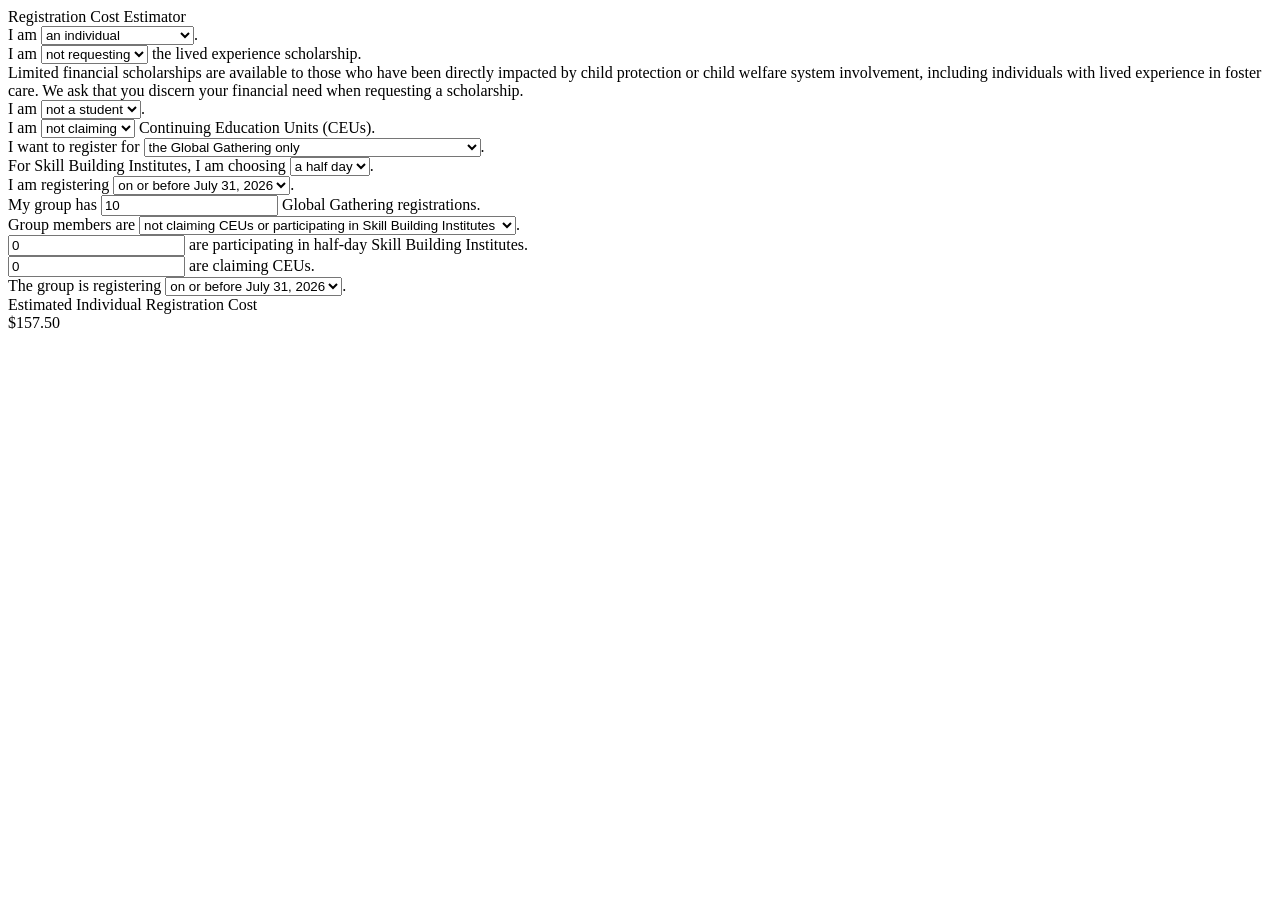
==== index.html @ f4ab2f14 "Add index.html for GG Condensed Pricing Widget This file contains the HTML structure for the GG Cond" ====
<!DOCTYPE html>
<html lang="en">
<head>
  <meta charset="UTF-8">
  <meta name="viewport" content="width=device-width, initial-scale=1.0">
  <title>GG Condensed Pricing Widget</title>
  <link href="https://fonts.googleapis.com/css2?family=Montserrat:wght@400;500;600;700&display=swap" rel="stylesheet">
  <link rel="stylesheet" href="styles.css?v=1">
</head>
<body>

<div id="ggSimplePricingWidget">
  <div class="gg-sp-left">
    <div class="gg-sp-kicker">Registration Cost Estimator</div>

    <div class="gg-sp-line">
      I am
      <select id="ggSpMode">
        <option value="individual">an individual</option>
        <option value="group">registering for a group</option>
      </select>.
    </div>

    <div id="ggSpIndividualFlow">
      <div class="gg-sp-line">
        I am
        <select id="ggSpLived">
          <option value="no">not requesting</option>
          <option value="yes">requesting</option>
        </select>
        the lived experience scholarship.
      </div>

      <div class="gg-sp-note" id="ggSpLivedNote">
        Limited financial scholarships are available to those who have been directly impacted by child protection or child welfare system involvement, including individuals with lived experience in foster care. We ask that you discern your financial need when requesting a scholarship.
      </div>

      <div class="gg-sp-line">
        I am
        <select id="ggSpStudent">
          <option value="no">not a student</option>
          <option value="yes">a student</option>
        </select>.
      </div>

      <div class="gg-sp-line">
        I am
        <select id="ggSpCeu">
          <option value="no">not claiming</option>
          <option value="yes">claiming</option>
        </select>
        Continuing Education Units (CEUs).
      </div>

      <div class="gg-sp-line">
        I want to register for
        <select id="ggSpEvent">
          <option value="global">the Global Gathering only</option>
          <option value="skill">Skill Building Institutes only</option>
          <option value="both">both the Global Gathering and Skill Building Institutes</option>
        </select>.
      </div>

      <div class="gg-sp-line" id="ggSpSkillLine">
        For Skill Building Institutes, I am choosing
        <select id="ggSpSkillLength">
          <option value="half">a half day</option>
          <option value="full">a full day</option>
        </select>.
      </div>

      <div class="gg-sp-line" id="ggSpEarlyLine">
        I am registering
        <select id="ggSpEarly">
          <option value="before">on or before July 31, 2026</option>
          <option value="after">after July 31, 2026</option>
        </select>.
      </div>
    </div>

    <div id="ggSpGroupFlow">
      <div class="gg-sp-line">
        My group has
        <input id="ggSpGroupSize" type="number" min="10" value="10">
        Global Gathering registrations.
      </div>

      <div class="gg-sp-line">
        Group members are
        <select id="ggSpGroupAddons">
          <option value="no">not claiming CEUs or participating in Skill Building Institutes</option>
          <option value="yes">claiming CEUs and/or participating in Skill Building Institutes</option>
        </select>.
      </div>

      <div id="ggSpGroupAddonLines">
        <div class="gg-sp-line">
          <input id="ggSpGroupSkills" type="number" min="0" value="0">
          are participating in half-day Skill Building Institutes.
        </div>

        <div class="gg-sp-line">
          <input id="ggSpGroupCeus" type="number" min="0" value="0">
          are claiming CEUs.
        </div>
      </div>

      <div class="gg-sp-line">
        The group is registering
        <select id="ggSpGroupEarly">
          <option value="before">on or before July 31, 2026</option>
          <option value="after">after July 31, 2026</option>
        </select>.
      </div>
    </div>
  </div>

  <div class="gg-sp-right">
    <div class="gg-sp-total-label" id="ggSpTotalLabel">Estimated Individual Registration Cost</div>
    <div class="gg-sp-total" id="ggSpTotal">$157.50</div>
    <div class="gg-sp-summary" id="ggSpSummary"></div>
    <div class="gg-sp-breakdown" id="ggSpBreakdown"></div>
    <div class="gg-sp-nudge" id="ggSpNudge"></div>
  </div>
</div>

<script src="script.js?v=1"></script>
</body>
</html>
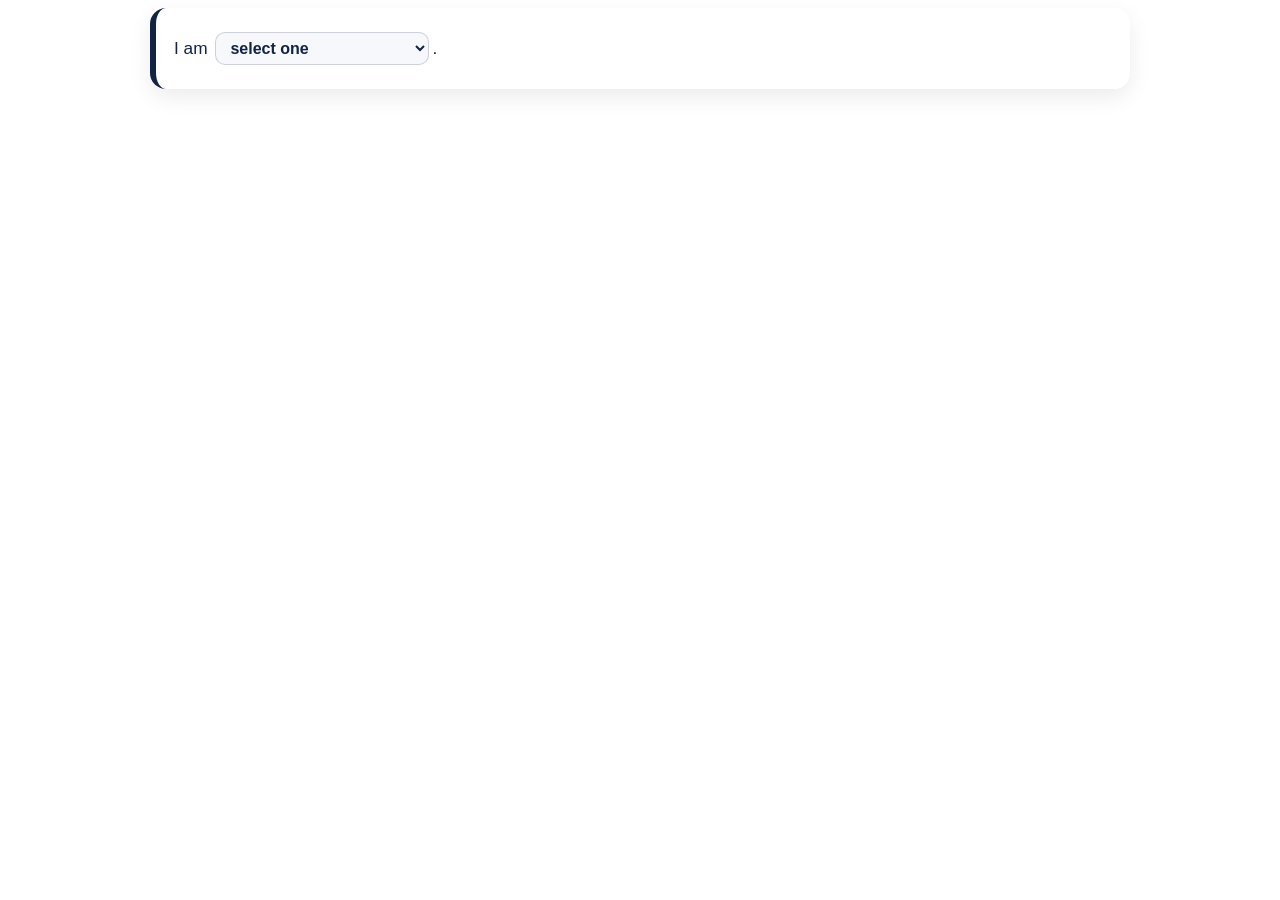
==== commit 4a1bc709: "Update stylesheet and script version in index.html" ====
--- a/index.html
+++ b/index.html
@@ -5,125 +5,117 @@
   <meta name="viewport" content="width=device-width, initial-scale=1.0">
   <title>GG Condensed Pricing Widget</title>
   <link href="https://fonts.googleapis.com/css2?family=Montserrat:wght@400;500;600;700&display=swap" rel="stylesheet">
-  <link rel="stylesheet" href="styles.css?v=1">
+  <link rel="stylesheet" href="styles.css?v=2">
 </head>
 <body>
 
-<div id="ggSimplePricingWidget">
-  <div class="gg-sp-left">
-    <div class="gg-sp-kicker">Registration Cost Estimator</div>
+<div id="ggPriceWidget">
+  <div class="price-line" id="stepMode">
+    I am
+    <select id="mode">
+      <option value="">select one</option>
+      <option value="individual">an individual</option>
+      <option value="group">registering for a group</option>
+    </select>.
+  </div>
 
-    <div class="gg-sp-line">
+  <!-- Individual flow -->
+  <div id="individualFlow">
+    <div class="price-line step" id="stepLived">
       I am
-      <select id="ggSpMode">
-        <option value="individual">an individual</option>
-        <option value="group">registering for a group</option>
+      <select id="lived">
+        <option value="">select one</option>
+        <option value="no">not requesting</option>
+        <option value="yes">requesting</option>
+      </select>
+      the lived experience scholarship.
+    </div>
+
+    <div class="price-line step" id="stepStudent">
+      I am
+      <select id="student">
+        <option value="">select one</option>
+        <option value="no">not a student</option>
+        <option value="yes">a student</option>
       </select>.
     </div>
 
-    <div id="ggSpIndividualFlow">
-      <div class="gg-sp-line">
-        I am
-        <select id="ggSpLived">
-          <option value="no">not requesting</option>
-          <option value="yes">requesting</option>
-        </select>
-        the lived experience scholarship.
-      </div>
-
-      <div class="gg-sp-note" id="ggSpLivedNote">
-        Limited financial scholarships are available to those who have been directly impacted by child protection or child welfare system involvement, including individuals with lived experience in foster care. We ask that you discern your financial need when requesting a scholarship.
-      </div>
-
-      <div class="gg-sp-line">
-        I am
-        <select id="ggSpStudent">
-          <option value="no">not a student</option>
-          <option value="yes">a student</option>
-        </select>.
-      </div>
-
-      <div class="gg-sp-line">
-        I am
-        <select id="ggSpCeu">
-          <option value="no">not claiming</option>
-          <option value="yes">claiming</option>
-        </select>
-        Continuing Education Units (CEUs).
-      </div>
-
-      <div class="gg-sp-line">
-        I want to register for
-        <select id="ggSpEvent">
-          <option value="global">the Global Gathering only</option>
-          <option value="skill">Skill Building Institutes only</option>
-          <option value="both">both the Global Gathering and Skill Building Institutes</option>
-        </select>.
-      </div>
-
-      <div class="gg-sp-line" id="ggSpSkillLine">
-        For Skill Building Institutes, I am choosing
-        <select id="ggSpSkillLength">
-          <option value="half">a half day</option>
-          <option value="full">a full day</option>
-        </select>.
-      </div>
-
-      <div class="gg-sp-line" id="ggSpEarlyLine">
-        I am registering
-        <select id="ggSpEarly">
-          <option value="before">on or before July 31, 2026</option>
-          <option value="after">after July 31, 2026</option>
-        </select>.
-      </div>
+    <div class="price-line step" id="stepCeu">
+      I am
+      <select id="ceu">
+        <option value="">select one</option>
+        <option value="no">not claiming</option>
+        <option value="yes">claiming</option>
+      </select>
+      Continuing Education Units (CEUs).
     </div>
 
-    <div id="ggSpGroupFlow">
-      <div class="gg-sp-line">
-        My group has
-        <input id="ggSpGroupSize" type="number" min="10" value="10">
-        Global Gathering registrations.
-      </div>
+    <div class="price-line step" id="stepEvent">
+      I want to register for
+      <select id="event">
+        <option value="">select one</option>
+        <option value="global">the Global Gathering only</option>
+        <option value="skill">Skill Building Institutes only</option>
+        <option value="both">both the Global Gathering and Skill Building Institutes</option>
+      </select>.
+    </div>
 
-      <div class="gg-sp-line">
-        Group members are
-        <select id="ggSpGroupAddons">
-          <option value="no">not claiming CEUs or participating in Skill Building Institutes</option>
-          <option value="yes">claiming CEUs and/or participating in Skill Building Institutes</option>
-        </select>.
-      </div>
+    <div class="price-line step" id="stepSkillLength">
+      For Skill Building Institutes, I am choosing
+      <select id="skillLength">
+        <option value="">select one</option>
+        <option value="half">a half day</option>
+        <option value="full">a full day</option>
+      </select>.
+    </div>
 
-      <div id="ggSpGroupAddonLines">
-        <div class="gg-sp-line">
-          <input id="ggSpGroupSkills" type="number" min="0" value="0">
-          are participating in half-day Skill Building Institutes.
-        </div>
-
-        <div class="gg-sp-line">
-          <input id="ggSpGroupCeus" type="number" min="0" value="0">
-          are claiming CEUs.
-        </div>
-      </div>
-
-      <div class="gg-sp-line">
-        The group is registering
-        <select id="ggSpGroupEarly">
-          <option value="before">on or before July 31, 2026</option>
-          <option value="after">after July 31, 2026</option>
-        </select>.
-      </div>
+    <div class="price-line step" id="stepEarly">
+      I am registering
+      <select id="early">
+        <option value="">select one</option>
+        <option value="yes">on or before July 31, 2026</option>
+        <option value="no">after July 31, 2026</option>
+      </select>.
     </div>
   </div>
 
-  <div class="gg-sp-right">
-    <div class="gg-sp-total-label" id="ggSpTotalLabel">Estimated Individual Registration Cost</div>
-    <div class="gg-sp-total" id="ggSpTotal">$157.50</div>
-    <div class="gg-sp-summary" id="ggSpSummary"></div>
-    <div class="gg-sp-breakdown" id="ggSpBreakdown"></div>
-    <div class="gg-sp-nudge" id="ggSpNudge"></div>
+  <!-- Group flow -->
+  <div id="groupFlow">
+    <div class="price-line step" id="stepGroupSize">
+      My group has
+      <input id="groupSize" type="number" min="10" value="">
+      registrations.
+    </div>
+
+    <div class="price-line step" id="stepGroupAddons">
+      Members of my group are
+      <select id="groupAddons">
+        <option value="">select one</option>
+        <option value="no">not claiming CEUs or participating in Skill Building Institutes</option>
+        <option value="yes">claiming CEUs and/or participating in Skill Building Institutes</option>
+      </select>.
+    </div>
+
+    <div class="price-line step" id="stepGroupCounts">
+      <input id="groupSkillCount" type="number" min="0" value="0">
+      are participating in half-day Skill Building Institutes and
+      <input id="groupCeuCount" type="number" min="0" value="0">
+      are claiming CEUs.
+    </div>
+
+    <div class="price-line step" id="stepGroupEarly">
+      The group is registering
+      <select id="groupEarly">
+        <option value="">select one</option>
+        <option value="yes">on or before July 31, 2026</option>
+        <option value="no">after July 31, 2026</option>
+      </select>.
+    </div>
   </div>
+
+  <div id="priceResult" aria-live="polite"></div>
 </div>
 
-<script src="script.js?v=1"></script>
+<script src="script.js?v=2"></script>
 </body>
 </html>
--- a/styles.css
+++ b/styles.css
@@ -0,0 +1,102 @@
+* {
+  box-sizing: border-box;
+  font-family: "Montserrat", sans-serif;
+  -webkit-font-smoothing: antialiased;
+}
+
+body {
+  margin: 0;
+  padding: 0;
+  background: transparent;
+}
+
+#ggPriceWidget {
+  width: 100%;
+  max-width: 980px;
+  margin: 8px auto;
+  padding: 16px 18px;
+  border-radius: 16px;
+  background: #ffffffee;
+  color: #122345;
+  box-shadow: 0 8px 22px rgba(0,0,0,.08);
+  border-left: 6px solid #122345;
+}
+
+.price-line {
+  display: block;
+  margin: 8px 0;
+  font-size: 1.08rem;
+  line-height: 1.75;
+  font-weight: 500;
+}
+
+.step {
+  display: none;
+}
+
+select,
+input[type="number"] {
+  border: 1.5px solid rgba(18,35,69,.18);
+  border-radius: 10px;
+  background: #f7f8fb;
+  color: #122345;
+  font: inherit;
+  font-size: 1rem;
+  font-weight: 650;
+  padding: 6px 10px;
+  margin: 0 3px;
+  outline: none;
+}
+
+input[type="number"] {
+  width: 72px;
+  text-align: center;
+}
+
+select:focus,
+input[type="number"]:focus {
+  border-color: #187089;
+  box-shadow: 0 0 0 3px rgba(24,112,137,.12);
+  background: #ffffff;
+}
+
+select:disabled {
+  opacity: .45;
+  cursor: not-allowed;
+}
+
+#priceResult {
+  display: none;
+  margin-top: 12px;
+  padding-top: 12px;
+  border-top: 1px solid rgba(18,35,69,.12);
+  font-size: 1.35rem;
+  line-height: 1.35;
+  font-weight: 700;
+  color: #122345;
+}
+
+#priceResult.show {
+  display: block;
+}
+
+@media (max-width: 700px) {
+  #ggPriceWidget {
+    padding: 14px;
+  }
+
+  .price-line {
+    font-size: .98rem;
+    line-height: 1.9;
+  }
+
+  select,
+  input[type="number"] {
+    font-size: .94rem;
+    max-width: 100%;
+  }
+
+  #priceResult {
+    font-size: 1.18rem;
+  }
+}
